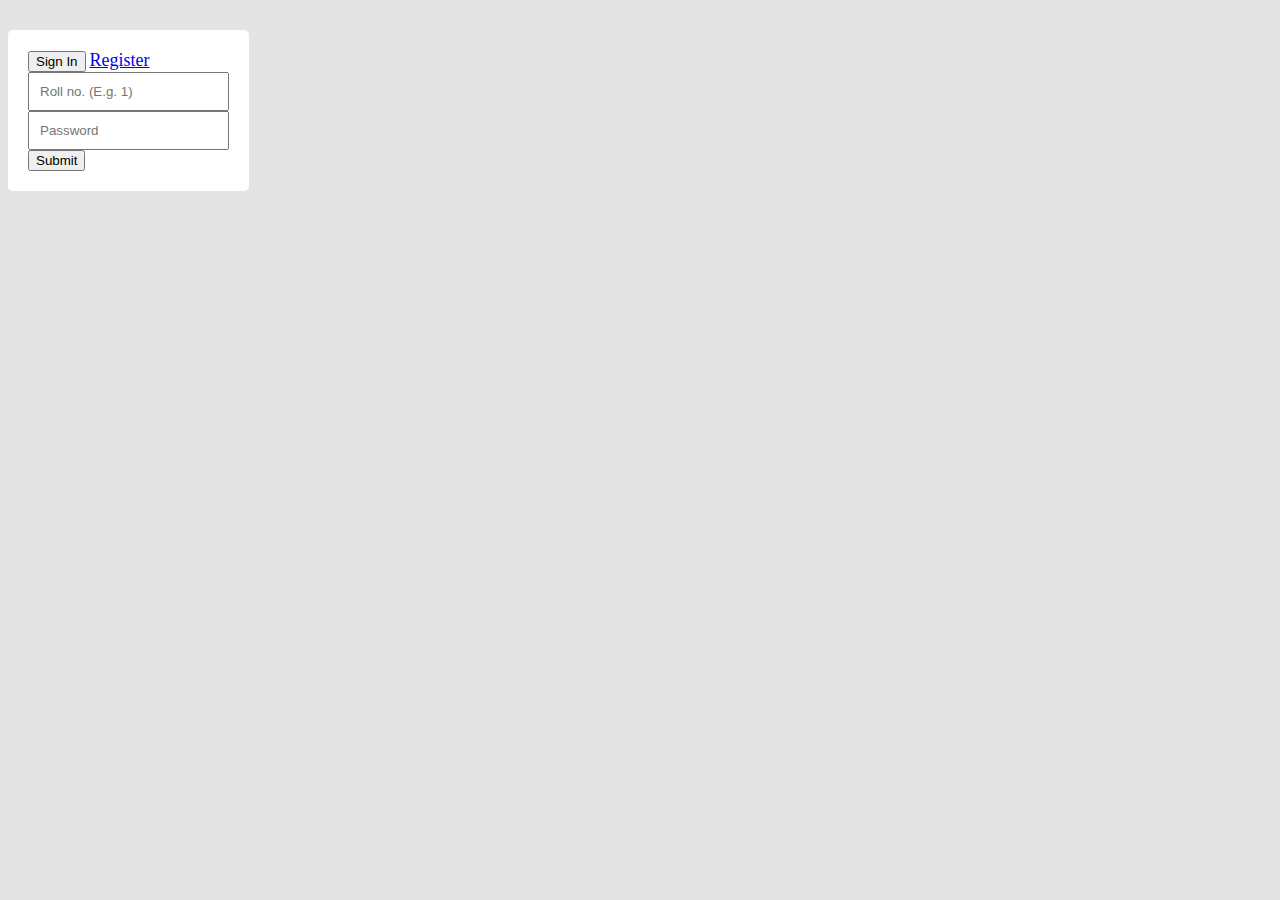
==== index.html @ 1f116edb "v1.0.0." ====
<!DOCTYPE html>
<html lang="en">
  <head>
    <!-- Required meta tags -->
    <meta charset="utf-8" />
    <meta name="viewport" content="width=device-width, initial-scale=1" />

    <!-- Bootstrap CSS -->
    <link
      href="https://cdn.jsdelivr.net/npm/bootstrap@5.1.0/dist/css/bootstrap.min.css"
      rel="stylesheet"
      integrity="sha384-KyZXEAg3QhqLMpG8r+8fhAXLRk2vvoC2f3B09zVXn8CA5QIVfZOJ3BCsw2P0p/We"
      crossorigin="anonymous"
    />
    <link rel="stylesheet" href="style.css"/>

    <title>Login /Register</title>
  </head>
 

  <body>
    <div
      class="
        container-sm shadow container-xs container_center
        d-flex
        justify-content-center
        align-items-center
      "
    >
      <div class="row d-flex justify-content-center align-items-center">
        <div class="col-lg-6 my-2">
          <a href="/home.html"><button type="button" class="btn btn-primary">Sign In</button></a>
          <a href="home.html"><button" class="btn btn-primary">Register</button> </a>
        </div>

        <form action="/home.html">
          <div class="mb-3">
            <input type="text" class="form-control" placeholder="Roll no. (E.g. 1)" />
          </div>
          <div class="mb-3">
            <input
              type="password"
              class="form-control"
              placeholder="Password"
              id="exampleInputPassword1"
            />
          </div>
          <button type="submit" class="btn btn-primary">Submit</button>
        </form>
      </div>
    </div>
  </body>
</html>
---- style.css ----
.container_center {
  margin-top: 30px;
  width: 80%;
  background-color: white;
  padding: 20px;
  width: max-content;
  border-radius: 5px;
}
.btn:focus {
  outline-color: none !important;
}
.navbar-collapse {
  flex-grow: 0.01;
}
a,
li,
label {
  font-size: large;
}
body {
  background-color: rgb(228, 228, 228);
}
.form-control {
  padding: 10px;
}
.navbar-collapse {
  flex-grow: 0.01;
}
a,
li {
  font-size: large;
}
body {
  background-color: rgb(228, 228, 228);
}
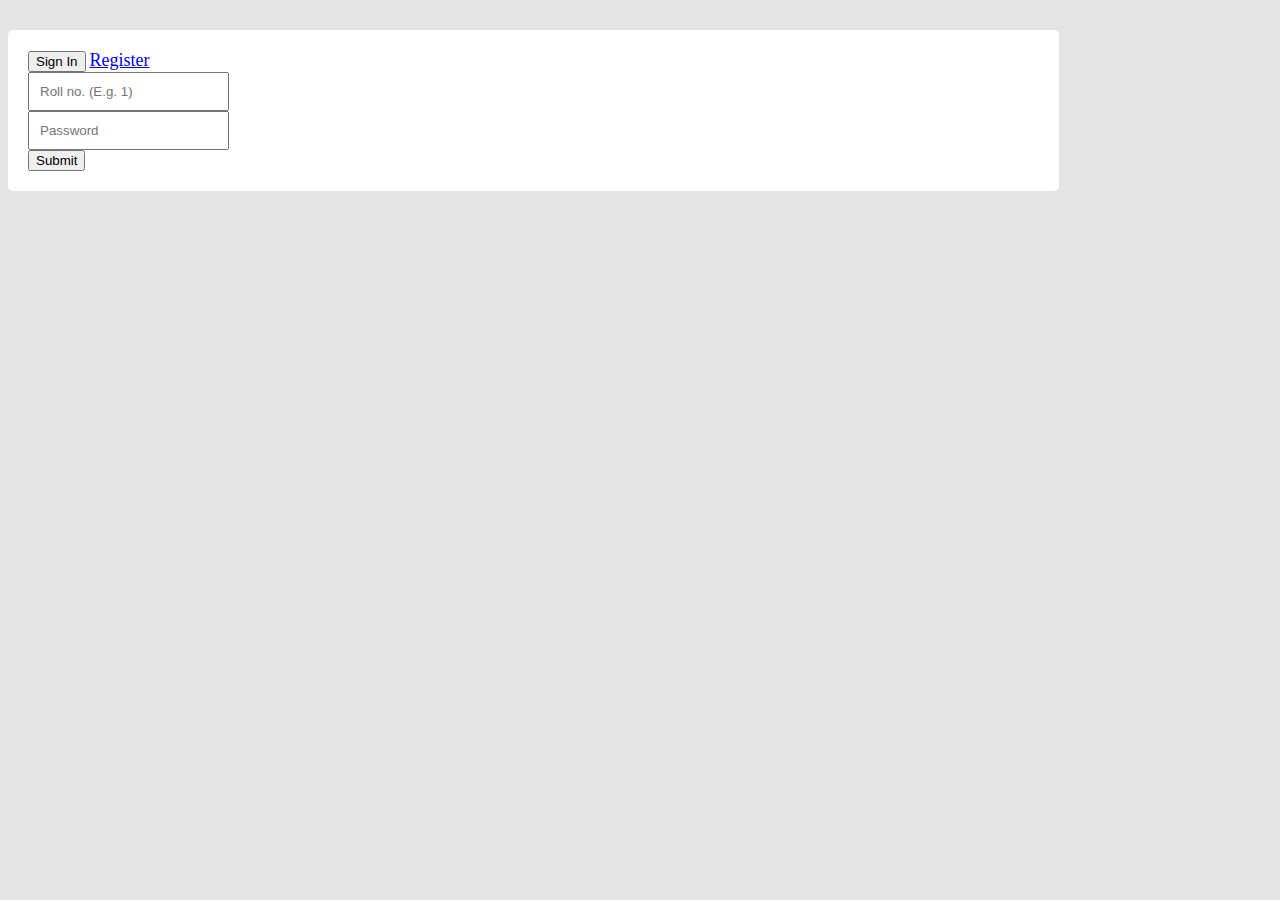
==== commit 05f03999: "v1.0.4" ====
--- a/index.html
+++ b/index.html
@@ -12,7 +12,7 @@
       integrity="sha384-KyZXEAg3QhqLMpG8r+8fhAXLRk2vvoC2f3B09zVXn8CA5QIVfZOJ3BCsw2P0p/We"
       crossorigin="anonymous"
     />
-    <link rel="stylesheet" href="style.css"/>
+    <link rel="stylesheet" href="./style.css"/>
 
     <title>Login /Register</title>
   </head>
@@ -29,11 +29,11 @@
     >
       <div class="row d-flex justify-content-center align-items-center">
         <div class="col-lg-6 my-2">
-          <a href="/home.html"><button type="button" class="btn btn-primary">Sign In</button></a>
-          <a href="home.html"><button" class="btn btn-primary">Register</button> </a>
+          <a href="./home.html"><button type="button" class="btn btn-primary">Sign In</button></a>
+          <a href="./home.html"><button" class="btn btn-primary">Register</button> </a>
         </div>
 
-        <form action="/home.html">
+        <form action="./home.html">
           <div class="mb-3">
             <input type="text" class="form-control" placeholder="Roll no. (E.g. 1)" />
           </div>
--- a/style.css
+++ b/style.css
@@ -3,7 +3,7 @@
   width: 80%;
   background-color: white;
   padding: 20px;
-  width: max-content;
+  max-width: 96%;
   border-radius: 5px;
 }
 .btn:focus {
